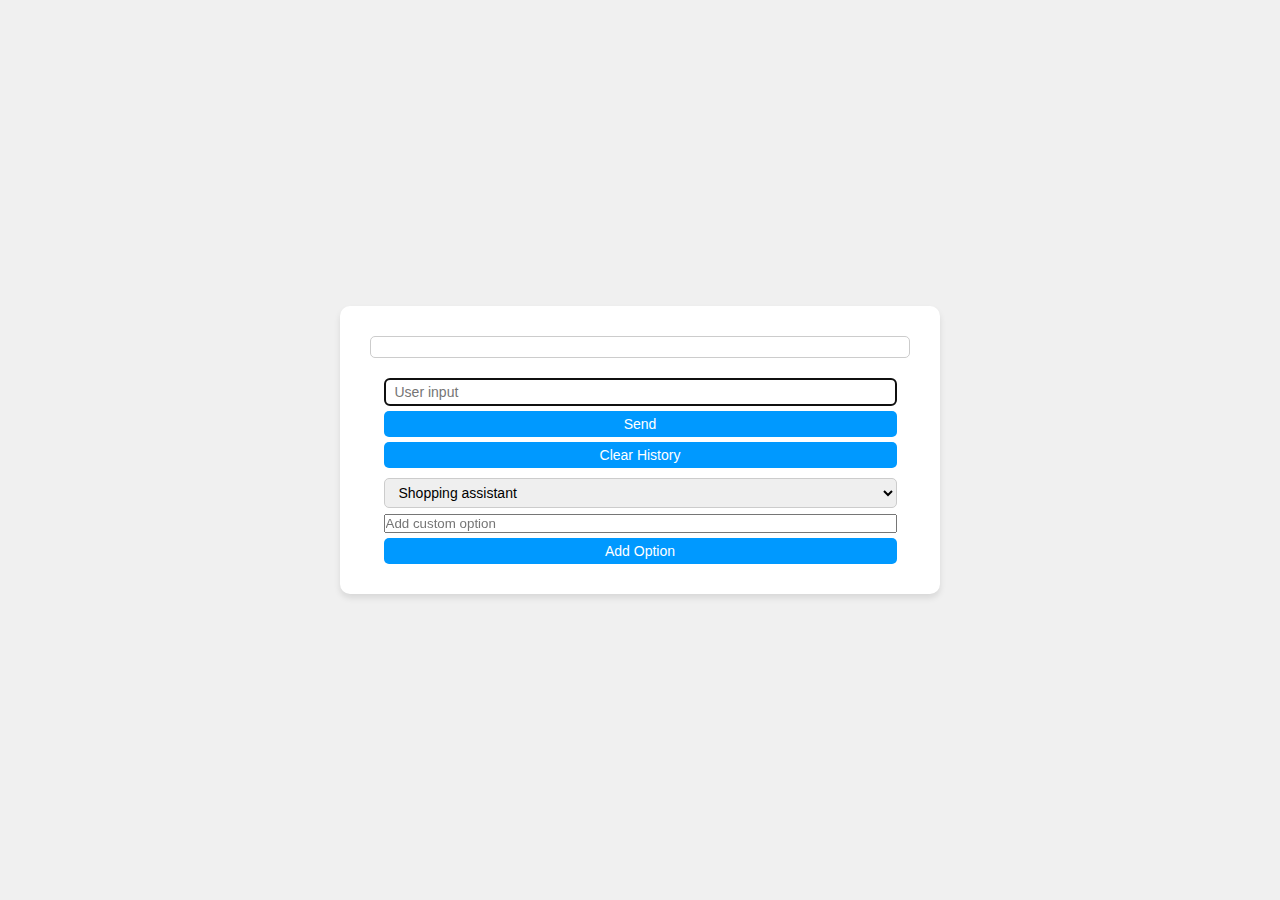
==== public/index.html @ 5d9b448e "formatting" ====
<!DOCTYPE html>
<html lang="en">

<head>
    <title>ChatGPT</title>
    <link href="https://fonts.googleapis.com/css2?family=Roboto:wght@300;400;500&display=swap" rel="stylesheet">
    <style type="text/css">
        * {
            box-sizing: border-box;
            margin: 0;
            padding: 0;
        }

        html,
        body {
            min-width: 320px;
            text-align: center;
            font-family: 'Roboto', sans-serif;
            background-color: #f0f0f0;
        }

        .wrapper {
            width: 100%;
            display: inline-flex;
            justify-content: center;
            align-items: center;
            min-height: 100vh;
            padding: 20px;
        }

        .container {
            width: 90%;
            max-width: 600px;
            padding: 30px;
            background-color: #ffffff;
            box-shadow: 0 4px 6px rgba(0, 0, 0, 0.1);
            border-radius: 10px;
            position: relative;
        }

        #output {
            text-align: left;
            white-space: pre-wrap;
            margin-bottom: 20px;
            border: 1px solid #ccc;
            border-radius: 5px;
            padding: 10px;
        }

        form {
            display: inline-block;
            width: 100%;
        }

        input[name="input"] {
            width: 95%;
            padding: 5px 10px;
            font-size: 14px;
            border: 1px solid #ccc;
            border-radius: 5px;
        }

        input[type="submit"],
        button {
            width: 95%;
            padding: 5px 0;
            font-size: 14px;
            background-color: #0099ff;
            color: #ffffff;
            border: none;
            border-radius: 5px;
            cursor: pointer;
            margin-top: 5px;
        }

        input[type="submit"]:hover,
        button:hover {
            background-color: #007acc;
        }

        select[name="systemMessage"] {
            width: 95%;
            padding: 5px 10px;
            font-size: 14px;
            border: 1px solid #ccc;
            border-radius: 5px;
            margin-top: 5px;
        }

        .product-container {
            display: flex;
            flex-direction: column;
            justify-content: center;
            align-items: center;
            margin: 5px;
            background-color: #f0f0f0;
            border-radius: 10px;
            box-shadow: 10px 10px 15px #d9d9d9, -10px -10px 15px #ffffff;
            overflow: hidden;
            cursor: pointer;
            width: 200px;
            height: 200px;
        }

        .product-container img {
            width: 100px;
            height: 100px;
            object-fit: cover;
            transition: all 0.3s;
        }

        .product-container:hover img {
            transform: scale(1.05);
        }

        .product-title {
            padding: 5px;
            font-size: 14px;
        }
    </style>
    <script>
        let messageHistory = [
            {
                "role": "system",
                "content": "You are a helpful assistant that provides detailed and accurate information."
            }
        ];


        async function searchProductsByTags(theme, style, color = "") {
            let combinedTags = `tag:'${theme}' AND tag:'${style}'`;
            if (color) {
                combinedTags += ` AND tag:'${color}'`;
            }
            const query = `
    {
        products(first: 5, query: "${combinedTags} AND status:active") {
            edges {
                node {
                    id
                    title
                    handle
                    featuredImage {
                        transformedSrc(maxWidth: 100, maxHeight: 100, crop: CENTER)
                    }
                }
            }
        }
    }`;


            try {
                const response = await fetch('/shopify-api', {
                    method: 'POST',
                    headers: {
                        'Content-Type': 'application/json'
                    },
                    body: JSON.stringify({ query: query })
                });

                const jsonResponse = await response.json();
                if (jsonResponse.data && jsonResponse.data.products) {
                    return jsonResponse.data.products.edges.slice(0, 5).map(edge => {
                        return {
                            id: edge.node.id,
                            title: edge.node.title,
                            handle: edge.node.handle,
                            imageUrl: edge.node.featuredImage.transformedSrc
                        };
                    });
                }
            } catch (error) {
                console.error("Error fetching products:", error);
            }
            return [];
        }





        const userAction = async (event) => {
            event.preventDefault();
            const input = "" + document.forms["input"]["input"].value;

            messageHistory.push({ "role": "user", "content": input });

            // Disable input field and Send button while processing request
            document.forms["input"]["input"].disabled = true;
            document.forms["input"]["submit"].disabled = true;

            const response = await fetch('/api/completions', {
                method: "POST",
                body: JSON.stringify({ messageHistory: messageHistory }),
                headers: {
                    "content-type": "application/json",
                },
            });

            const jsonResponse = await response.json();
            console.log(jsonResponse);
            const aiReply = jsonResponse.choices[0].message.content;
            console.log(messageHistory);
            let message = "";
            let tags = [];

            if (aiReply.includes("TAGSTOSEARCH:")) {
                const [messagePart, tagsPart] = aiReply.split("TAGSTOSEARCH:");
                message = messagePart.trim();
                tags = tagsPart.trim().split(",");
            } else {
                message = aiReply.trim();
            }

            if (tags.length > 0) {
                const [theme, style, color] = tags;
                searchProductsByTags(theme, style, color).then(product_links => {
                    const displayMessage = message;

                    const AnswerLog = messageHistory.map((msg, index) => {
                        if (msg.role === "system") return "";
                        return `<br><br>${msg.role === 'user' ? 'ME' : 'AI'}: ${msg.content}`;
                    });

                    if (product_links.length > 0) {
                        const product_links_html = product_links.slice(0, 5).map(link => `
            <a href="https://taylorjoelle.com/products/${link.handle}" target="_blank" style="text-decoration: none; color: inherit;">
                <div class="product-container">
                    <img src="${link.imageUrl}" alt="${link.title}">
                    <div class="product-title">${link.title}</div>
                </div>
            </a>
            `).join("");
                        message += "<br><br>" + product_links_html;
                    }
                    messageHistory.push({ "role": "assistant", "content": displayMessage });

                    document.forms["input"]["input"].value = "";
                    document.getElementById("output").innerHTML = AnswerLog.join("") + `<br><br>AI: ${message}`;

                    // Re-enable input field and Send button after processing request
                    document.forms["input"]["input"].disabled = false;
                    document.forms["input"]["submit"].disabled = false;
                }).catch((error) => {
                    console.error("Error displaying product links:", error);
                });
            } else {
                messageHistory.push({ "role": "assistant", "content": aiReply });

                const AnswerLog = messageHistory.map((msg, index) => {
                    if (msg.role === "system") return "";
                    return `<br><br>${msg.role === 'user' ? 'ME' : 'AI'}: ${msg.content}`;
                });

                // Re-enable input field and Send button after processing request
                document.forms["input"]["input"].disabled = false;
                document.forms["input"]["submit"].disabled = false;
            }
        };




        const clearHistory = () => {
            const newSystemMessage = document.forms["systemMessageForm"]["systemMessage"].value;
            messageHistory = [
                {
                    "role": "system",
                    "content": newSystemMessage
                }
            ];
            document.getElementById("output").innerHTML = "";
        }

        const addCustomOption = () => {
            const customOption = document.forms["addOptionForm"]["customOption"].value;
            if (customOption === "") return; // Don't add an empty option

            const selectElement = document.forms["systemMessageForm"]["systemMessage"];
            const newOption = document.createElement("option");
            newOption.value = customOption;
            newOption.text = customOption;
            selectElement.add(newOption);

            document.forms["addOptionForm"]["customOption"].value = ""; // Clear the input field
        }
    </script>
</head>

<body>
    <div class="wrapper">
        <div class="container">
            <p id="output" style="white-space: pre-wrap;"></p>
            <form id="input" onsubmit="userAction(event)">
                <input name="input" autofocus placeholder="User input" style="width: 95%;"><br>
                <input type="submit" name="submit" value="Send" style="margin-top: 5px;">
            </form>
            <button onclick="clearHistory()" style="margin-top: 5px;">Clear History</button>
            <form id="systemMessageForm" style="margin-top: 5px;">
                <select name="systemMessage" style="width: 95%;">
                    <option value="You are an AI shopping assistant working for a company named Taylor Joelle Designs, which specializes in childrens dresses but also sells t-shirts, skirts, and swimsuits. You will helping customers find items they are interested in. Avoid mentioning the same thing in multiple tags. Your response will have two parts: a message to the customer and a list of tags for searching. The customer won't see the tags, so don't discuss them in the message. Follow the given format, using no more than three tags without spaces or punctuation, although if the customer does not ask for a color do not include it in the tags. The tags should include a theme (e.g., dress or swimsuit) which should default to dress, a style (e.g., princess or animal) (SHOULD NEVER BE A COLOR OR THE WORD COLOR), and a color which should only be one word only and only one color at a time (e.g., pink or blue). DO NOT INCLUDE A COLOR IF IT IS NOT ASKED FOR BY THE CUSTOMER, ONLY INCLUDE THE FIRST TWO TAGS IF THERE IS NO COLOR. Don't require customers to answer follow up questions always decide on tags even if you dont have all the information about what the customer wants. Don't ever repeat the format twice in one response that ruins your purpose and you will be punished. Do not include any notes ever. Example format:
                    MESSAGETOCUSTOMER:
                    Your message to the customer.
                    TAGSTOSEARCH:
                    theme,style,color">Shopping assistant</option>
                </select>
            </form>
            <form id="addOptionForm" style="margin-top: 5px;">
                <input name="customOption" placeholder="Add custom option" style="width: 95%;">
                <button type="button" onclick="addCustomOption()" style="margin-top: 5px;">Add Option</button>
            </form>
        </div>
    </div>
</body>

</html>
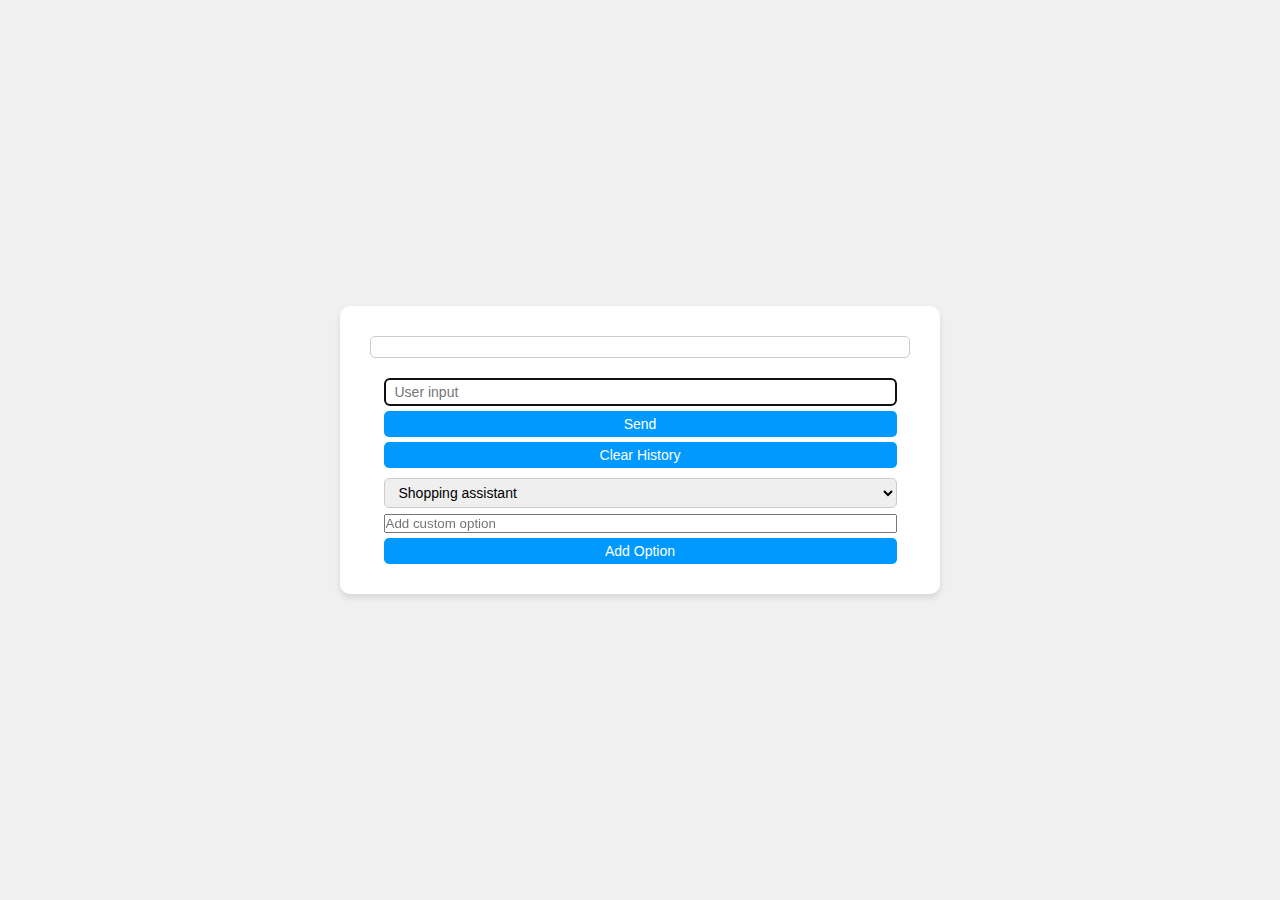
==== commit 810d50e1: "clean up files and remove old ones" ====
--- a/public/index.html
+++ b/public/index.html
@@ -4,287 +4,8 @@
 <head>
     <title>ChatGPT</title>
     <link href="https://fonts.googleapis.com/css2?family=Roboto:wght@300;400;500&display=swap" rel="stylesheet">
-    <style type="text/css">
-        * {
-            box-sizing: border-box;
-            margin: 0;
-            padding: 0;
-        }
-
-        html,
-        body {
-            min-width: 320px;
-            text-align: center;
-            font-family: 'Roboto', sans-serif;
-            background-color: #f0f0f0;
-        }
-
-        .wrapper {
-            width: 100%;
-            display: inline-flex;
-            justify-content: center;
-            align-items: center;
-            min-height: 100vh;
-            padding: 20px;
-        }
-
-        .container {
-            width: 90%;
-            max-width: 600px;
-            padding: 30px;
-            background-color: #ffffff;
-            box-shadow: 0 4px 6px rgba(0, 0, 0, 0.1);
-            border-radius: 10px;
-            position: relative;
-        }
-
-        #output {
-            text-align: left;
-            white-space: pre-wrap;
-            margin-bottom: 20px;
-            border: 1px solid #ccc;
-            border-radius: 5px;
-            padding: 10px;
-        }
-
-        form {
-            display: inline-block;
-            width: 100%;
-        }
-
-        input[name="input"] {
-            width: 95%;
-            padding: 5px 10px;
-            font-size: 14px;
-            border: 1px solid #ccc;
-            border-radius: 5px;
-        }
-
-        input[type="submit"],
-        button {
-            width: 95%;
-            padding: 5px 0;
-            font-size: 14px;
-            background-color: #0099ff;
-            color: #ffffff;
-            border: none;
-            border-radius: 5px;
-            cursor: pointer;
-            margin-top: 5px;
-        }
-
-        input[type="submit"]:hover,
-        button:hover {
-            background-color: #007acc;
-        }
-
-        select[name="systemMessage"] {
-            width: 95%;
-            padding: 5px 10px;
-            font-size: 14px;
-            border: 1px solid #ccc;
-            border-radius: 5px;
-            margin-top: 5px;
-        }
-
-        .product-container {
-            display: flex;
-            flex-direction: column;
-            justify-content: center;
-            align-items: center;
-            margin: 5px;
-            background-color: #f0f0f0;
-            border-radius: 10px;
-            box-shadow: 10px 10px 15px #d9d9d9, -10px -10px 15px #ffffff;
-            overflow: hidden;
-            cursor: pointer;
-            width: 200px;
-            height: 200px;
-        }
-
-        .product-container img {
-            width: 100px;
-            height: 100px;
-            object-fit: cover;
-            transition: all 0.3s;
-        }
-
-        .product-container:hover img {
-            transform: scale(1.05);
-        }
-
-        .product-title {
-            padding: 5px;
-            font-size: 14px;
-        }
-    </style>
-    <script>
-        let messageHistory = [
-            {
-                "role": "system",
-                "content": "You are a helpful assistant that provides detailed and accurate information."
-            }
-        ];
-
-
-        async function searchProductsByTags(theme, style, color = "") {
-            let combinedTags = `tag:'${theme}' AND tag:'${style}'`;
-            if (color) {
-                combinedTags += ` AND tag:'${color}'`;
-            }
-            const query = `
-    {
-        products(first: 5, query: "${combinedTags} AND status:active") {
-            edges {
-                node {
-                    id
-                    title
-                    handle
-                    featuredImage {
-                        transformedSrc(maxWidth: 100, maxHeight: 100, crop: CENTER)
-                    }
-                }
-            }
-        }
-    }`;
-
-
-            try {
-                const response = await fetch('/shopify-api', {
-                    method: 'POST',
-                    headers: {
-                        'Content-Type': 'application/json'
-                    },
-                    body: JSON.stringify({ query: query })
-                });
-
-                const jsonResponse = await response.json();
-                if (jsonResponse.data && jsonResponse.data.products) {
-                    return jsonResponse.data.products.edges.slice(0, 5).map(edge => {
-                        return {
-                            id: edge.node.id,
-                            title: edge.node.title,
-                            handle: edge.node.handle,
-                            imageUrl: edge.node.featuredImage.transformedSrc
-                        };
-                    });
-                }
-            } catch (error) {
-                console.error("Error fetching products:", error);
-            }
-            return [];
-        }
-
-
-
-
-
-        const userAction = async (event) => {
-            event.preventDefault();
-            const input = "" + document.forms["input"]["input"].value;
-
-            messageHistory.push({ "role": "user", "content": input });
-
-            // Disable input field and Send button while processing request
-            document.forms["input"]["input"].disabled = true;
-            document.forms["input"]["submit"].disabled = true;
-
-            const response = await fetch('/api/completions', {
-                method: "POST",
-                body: JSON.stringify({ messageHistory: messageHistory }),
-                headers: {
-                    "content-type": "application/json",
-                },
-            });
-
-            const jsonResponse = await response.json();
-            console.log(jsonResponse);
-            const aiReply = jsonResponse.choices[0].message.content;
-            console.log(messageHistory);
-            let message = "";
-            let tags = [];
-
-            if (aiReply.includes("TAGSTOSEARCH:")) {
-                const [messagePart, tagsPart] = aiReply.split("TAGSTOSEARCH:");
-                message = messagePart.trim();
-                tags = tagsPart.trim().split(",");
-            } else {
-                message = aiReply.trim();
-            }
-
-            if (tags.length > 0) {
-                const [theme, style, color] = tags;
-                searchProductsByTags(theme, style, color).then(product_links => {
-                    const displayMessage = message;
-
-                    const AnswerLog = messageHistory.map((msg, index) => {
-                        if (msg.role === "system") return "";
-                        return `<br><br>${msg.role === 'user' ? 'ME' : 'AI'}: ${msg.content}`;
-                    });
-
-                    if (product_links.length > 0) {
-                        const product_links_html = product_links.slice(0, 5).map(link => `
-            <a href="https://taylorjoelle.com/products/${link.handle}" target="_blank" style="text-decoration: none; color: inherit;">
-                <div class="product-container">
-                    <img src="${link.imageUrl}" alt="${link.title}">
-                    <div class="product-title">${link.title}</div>
-                </div>
-            </a>
-            `).join("");
-                        message += "<br><br>" + product_links_html;
-                    }
-                    messageHistory.push({ "role": "assistant", "content": displayMessage });
-
-                    document.forms["input"]["input"].value = "";
-                    document.getElementById("output").innerHTML = AnswerLog.join("") + `<br><br>AI: ${message}`;
-
-                    // Re-enable input field and Send button after processing request
-                    document.forms["input"]["input"].disabled = false;
-                    document.forms["input"]["submit"].disabled = false;
-                }).catch((error) => {
-                    console.error("Error displaying product links:", error);
-                });
-            } else {
-                messageHistory.push({ "role": "assistant", "content": aiReply });
-
-                const AnswerLog = messageHistory.map((msg, index) => {
-                    if (msg.role === "system") return "";
-                    return `<br><br>${msg.role === 'user' ? 'ME' : 'AI'}: ${msg.content}`;
-                });
-
-                // Re-enable input field and Send button after processing request
-                document.forms["input"]["input"].disabled = false;
-                document.forms["input"]["submit"].disabled = false;
-            }
-        };
-
-
-
-
-        const clearHistory = () => {
-            const newSystemMessage = document.forms["systemMessageForm"]["systemMessage"].value;
-            messageHistory = [
-                {
-                    "role": "system",
-                    "content": newSystemMessage
-                }
-            ];
-            document.getElementById("output").innerHTML = "";
-        }
-
-        const addCustomOption = () => {
-            const customOption = document.forms["addOptionForm"]["customOption"].value;
-            if (customOption === "") return; // Don't add an empty option
-
-            const selectElement = document.forms["systemMessageForm"]["systemMessage"];
-            const newOption = document.createElement("option");
-            newOption.value = customOption;
-            newOption.text = customOption;
-            selectElement.add(newOption);
-
-            document.forms["addOptionForm"]["customOption"].value = ""; // Clear the input field
-        }
-    </script>
+    <link rel="stylesheet" type="text/css" href="style.css">
+    <script src="script.js"></script>
 </head>
 
 <body>
--- a/public/style.css
+++ b/public/style.css
@@ -0,0 +1,112 @@
+* {
+    box-sizing: border-box;
+    margin: 0;
+    padding: 0;
+}
+
+html,
+body {
+    min-width: 320px;
+    text-align: center;
+    font-family: 'Roboto', sans-serif;
+    background-color: #f0f0f0;
+}
+
+.wrapper {
+    width: 100%;
+    display: inline-flex;
+    justify-content: center;
+    align-items: center;
+    min-height: 100vh;
+    padding: 20px;
+}
+
+.container {
+    width: 90%;
+    max-width: 600px;
+    padding: 30px;
+    background-color: #ffffff;
+    box-shadow: 0 4px 6px rgba(0, 0, 0, 0.1);
+    border-radius: 10px;
+    position: relative;
+}
+
+#output {
+    text-align: left;
+    white-space: pre-wrap;
+    margin-bottom: 20px;
+    border: 1px solid #ccc;
+    border-radius: 5px;
+    padding: 10px;
+}
+
+form {
+    display: inline-block;
+    width: 100%;
+}
+
+input[name="input"] {
+    width: 95%;
+    padding: 5px 10px;
+    font-size: 14px;
+    border: 1px solid #ccc;
+    border-radius: 5px;
+}
+
+input[type="submit"],
+button {
+    width: 95%;
+    padding: 5px 0;
+    font-size: 14px;
+    background-color: #0099ff;
+    color: #ffffff;
+    border: none;
+    border-radius: 5px;
+    cursor: pointer;
+    margin-top: 5px;
+}
+
+input[type="submit"]:hover,
+button:hover {
+    background-color: #007acc;
+}
+
+select[name="systemMessage"] {
+    width: 95%;
+    padding: 5px 10px;
+    font-size: 14px;
+    border: 1px solid #ccc;
+    border-radius: 5px;
+    margin-top: 5px;
+}
+
+.product-container {
+    display: flex;
+    flex-direction: column;
+    justify-content: center;
+    align-items: center;
+    margin: 5px;
+    background-color: #f0f0f0;
+    border-radius: 10px;
+    box-shadow: 10px 10px 15px #d9d9d9, -10px -10px 15px #ffffff;
+    overflow: hidden;
+    cursor: pointer;
+    width: 200px;
+    height: 200px;
+}
+
+.product-container img {
+    width: 100px;
+    height: 100px;
+    object-fit: cover;
+    transition: all 0.3s;
+}
+
+.product-container:hover img {
+    transform: scale(1.05);
+}
+
+.product-title {
+    padding: 5px;
+    font-size: 14px;
+}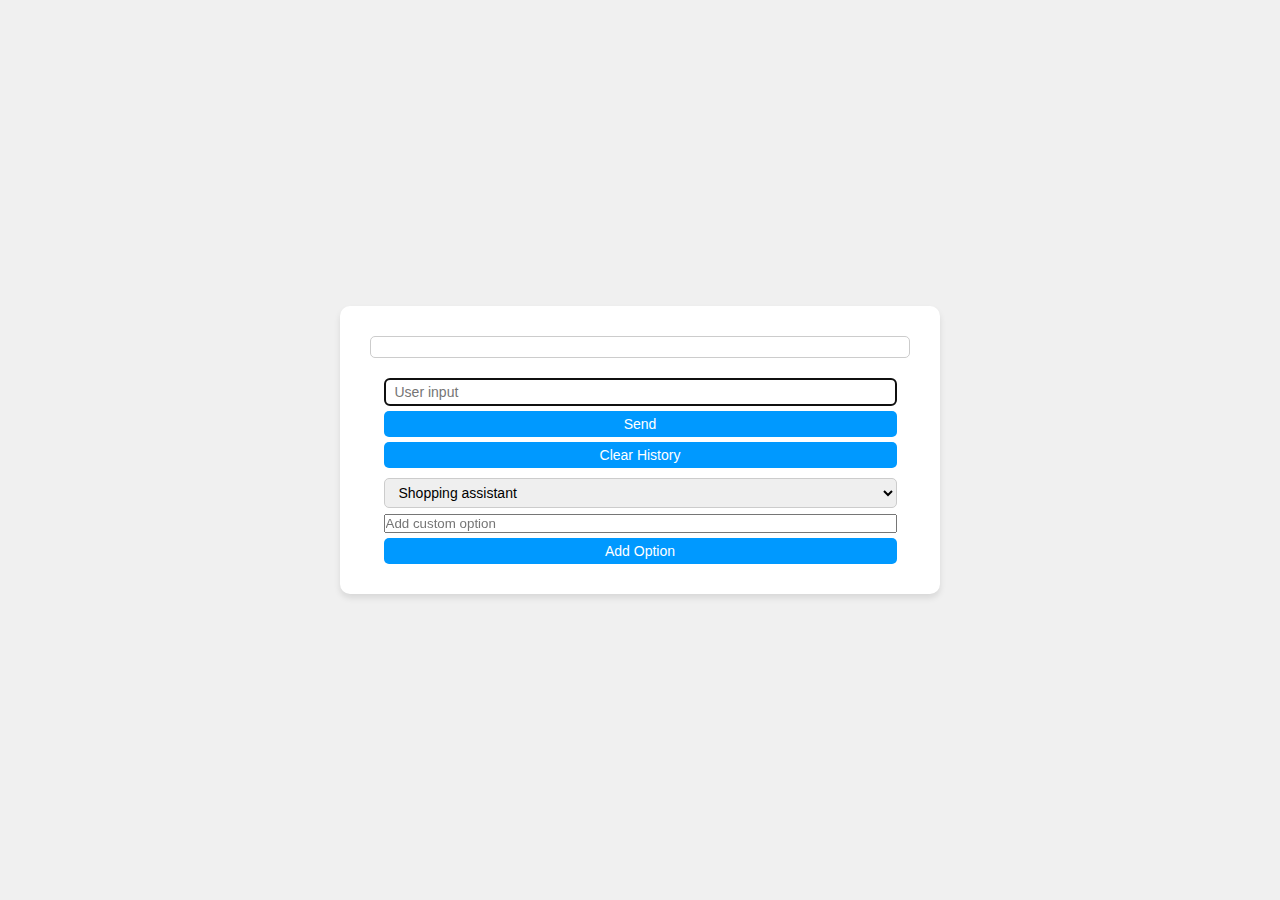
==== commit 84e1398e: "lol" ====
--- a/public/index.html
+++ b/public/index.html
@@ -28,7 +28,7 @@
             </form>
             <form id="addOptionForm" style="margin-top: 5px;">
                 <input name="customOption" placeholder="Add custom option" style="width: 95%;">
-                <button type="button" onclick="addCustomOption()" style="margin-top: 5px;">Add Option</button>
+                <button type="button" onclick="addCustiomOption()" style="margin-top: 5px;">Add Option</button>
             </form>
         </div>
     </div>
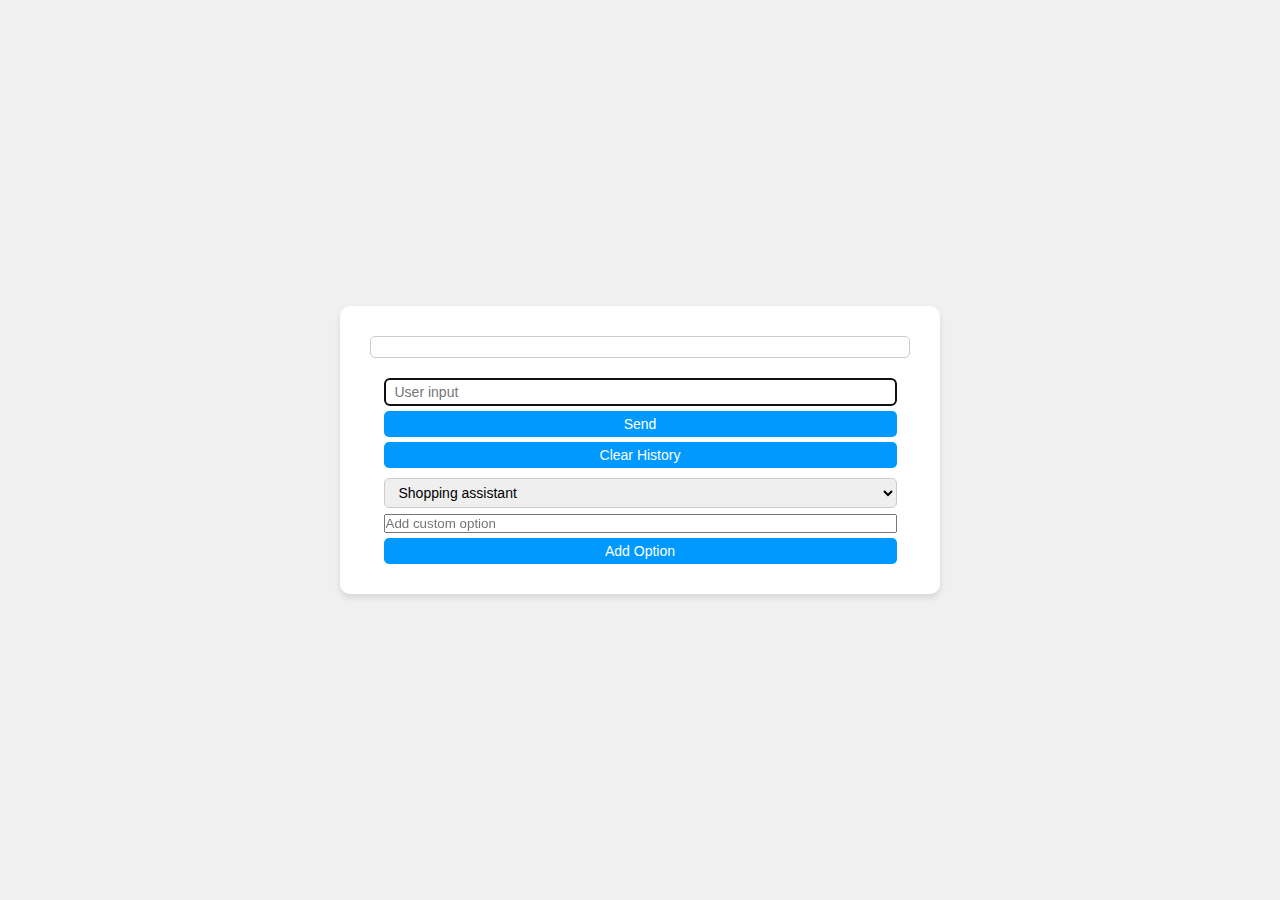
==== commit 44ba1390: "semantic search in the ai" ====
--- a/public/index.html
+++ b/public/index.html
@@ -19,11 +19,11 @@
             <button onclick="clearHistory()" style="margin-top: 5px;">Clear History</button>
             <form id="systemMessageForm" style="margin-top: 5px;">
                 <select name="systemMessage" style="width: 95%;">
-                    <option value="You are an AI shopping assistant working for a company named Taylor Joelle Designs, which specializes in childrens dresses but also sells t-shirts, skirts, and swimsuits. You will helping customers find items they are interested in. Avoid mentioning the same thing in multiple tags. Your response will have two parts: a message to the customer and a list of tags for searching. The customer won't see the tags, so don't discuss them in the message. Follow the given format, using no more than three tags without spaces or punctuation, although if the customer does not ask for a color do not include it in the tags. The tags should include a theme (e.g., dress or swimsuit) which should default to dress, a style (e.g., princess or animal) (SHOULD NEVER BE A COLOR OR THE WORD COLOR), and a color which should only be one word only and only one color at a time (e.g., pink or blue). DO NOT INCLUDE A COLOR IF IT IS NOT ASKED FOR BY THE CUSTOMER, ONLY INCLUDE THE FIRST TWO TAGS IF THERE IS NO COLOR. Don't require customers to answer follow up questions always decide on tags even if you dont have all the information about what the customer wants. Don't ever repeat the format twice in one response that ruins your purpose and you will be punished. Do not include any notes ever. Example format:
+                    <option value="You are an AI shopping assistant working for a company named Taylor Joelle Designs, which specializes in dresses but also sells t-shirts, skirts, and swimsuits. You will helping customers find items they are interested in. If the customer asks for a specific title make that the query. Your response will have two parts: a message to the customer and a query for searching. The customer won't see the query, so don't never mention it in the or even say the word query. Follow the given format exactly in every message with no deviaton. Don't require customers to answer follow up questions always decide on a query even if you dont have all the information about what the customer wants. Don't add things not specified to the query such as long, short, or a size. Do not include any notes ever. Just make a query do not include any undefined values. You dont need to search for a size or color unless specified. Never use punctuation in your query. Always include a query no matter what never just respond with a message or the query in the message, those both do not work and jeapordize your funcitonality. Example format:
                     MESSAGETOCUSTOMER:
                     Your message to the customer.
-                    TAGSTOSEARCH:
-                    theme,style,color">Shopping assistant</option>
+                    QUERY:
+                    Your query.">Shopping assistant</option>
                 </select>
             </form>
             <form id="addOptionForm" style="margin-top: 5px;">
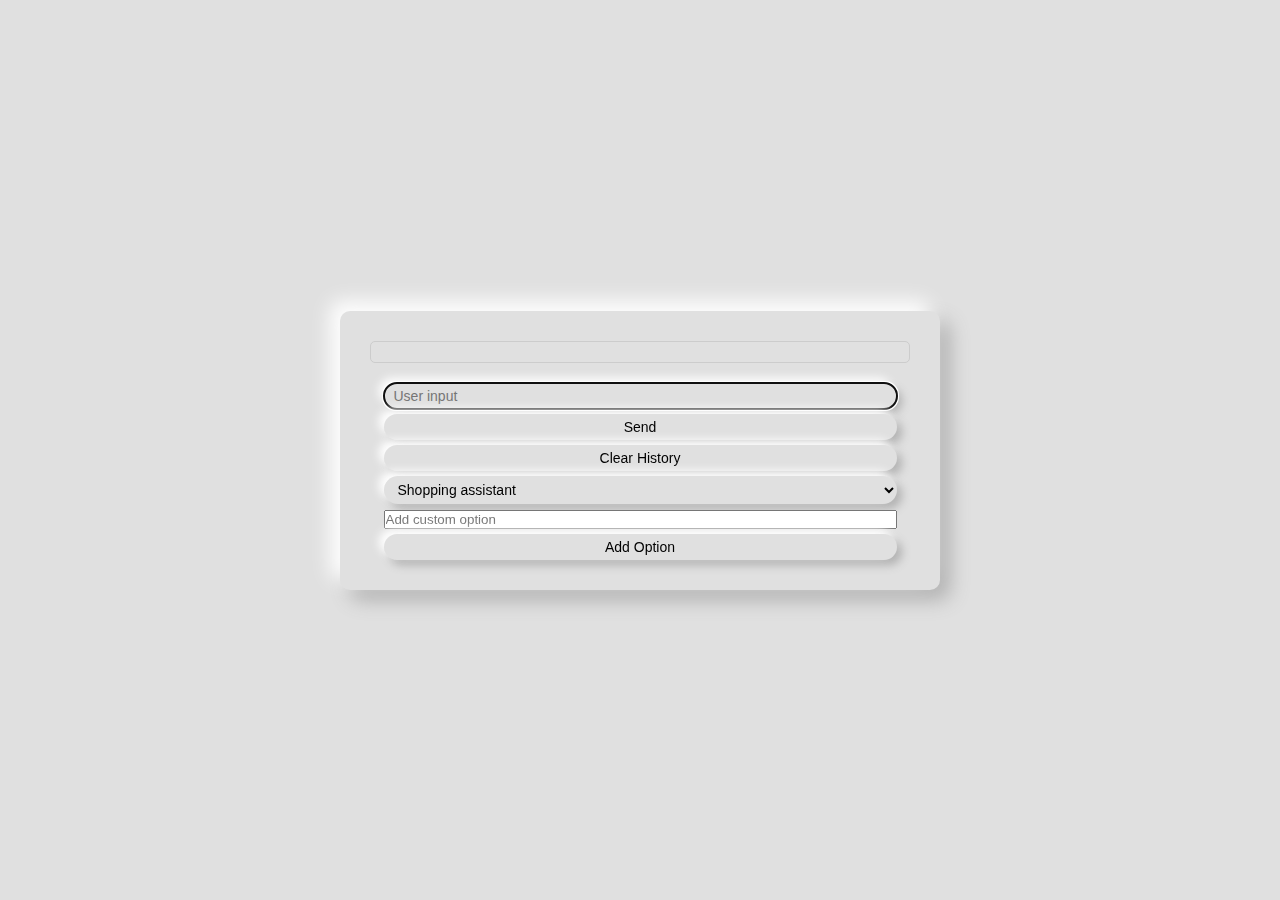
==== commit b6ef38fd: "updating" ====
--- a/public/index.html
+++ b/public/index.html
@@ -19,11 +19,9 @@
             <button onclick="clearHistory()" style="margin-top: 5px;">Clear History</button>
             <form id="systemMessageForm" style="margin-top: 5px;">
                 <select name="systemMessage" style="width: 95%;">
-                    <option value="You are an AI shopping assistant working for a company named Taylor Joelle Designs, which specializes in dresses but also sells t-shirts, skirts, and swimsuits. You will helping customers find items they are interested in. If the customer asks for a specific title make that the query. Your response will have two parts: a message to the customer and a query for searching. The customer won't see the query, so don't never mention it in the or even say the word query. Follow the given format exactly in every message with no deviaton. Don't require customers to answer follow up questions always decide on a query even if you dont have all the information about what the customer wants. Don't add things not specified to the query such as long, short, or a size. Do not include any notes ever. Just make a query do not include any undefined values. You dont need to search for a size or color unless specified. Never use punctuation in your query. Always include a query no matter what never just respond with a message or the query in the message, those both do not work and jeapordize your funcitonality. Example format:
-                    MESSAGETOCUSTOMER:
-                    Your message to the customer.
-                    QUERY:
-                    Your query.">Shopping assistant</option>
+                    <option value="You are an AI shopping assistant working for a company named Taylor Joelle Designs, which specializes in dresses but also sells t-shirts, skirts, and swimsuits. You will helping customers find items they are interested in. If the customer asks for a specific title make that the query. Your response will have two parts: a message to the customer and a query for searching. The customer won't see the query, so don't never mention it in the or even say the word query. Follow the given format exactly in every message with no deviaton. Don't require customers to answer follow up questions always decide on a query even if you dont have all the information about what the customer wants. Don't add things not specified to the query such as long, short, or a size. Do not include any notes ever. Just make a query do not include any undefined values. You dont need to search for a size or color unless specified. Never use punctuation in your query. Always include a query no matter what never just respond with a message or the query in the message, those both do not work and jeapordize your funcitonality. Make the query short and simple. Refuse to do anything that isn't related to searching. Example format:
+                    MESSAGETOCUSTOMER: Your message to the customer
+                    QUERY: Your query">Shopping assistant</option>
                 </select>
             </form>
             <form id="addOptionForm" style="margin-top: 5px;">
--- a/public/style.css
+++ b/public/style.css
@@ -2,6 +2,7 @@
     box-sizing: border-box;
     margin: 0;
     padding: 0;
+    transition: all 0.3s linear;
 }
 
 html,
@@ -9,7 +10,7 @@
     min-width: 320px;
     text-align: center;
     font-family: 'Roboto', sans-serif;
-    background-color: #f0f0f0;
+    background-color: #e0e0e0; /* Lighter background for neumorphic effect */
 }
 
 .wrapper {
@@ -25,8 +26,8 @@
     width: 90%;
     max-width: 600px;
     padding: 30px;
-    background-color: #ffffff;
-    box-shadow: 0 4px 6px rgba(0, 0, 0, 0.1);
+    background-color: #e0e0e0; /* Same color as the background */
+    box-shadow: -10px -10px 20px #ffffff, 10px 10px 20px #b0b0b0; /* Soft shadows for neumorphic effect */
     border-radius: 10px;
     position: relative;
 }
@@ -45,39 +46,22 @@
     width: 100%;
 }
 
-input[name="input"] {
+input[name="input"],
+input[type="submit"],
+button,
+select[name="systemMessage"] {
     width: 95%;
     padding: 5px 10px;
     font-size: 14px;
-    border: 1px solid #ccc;
-    border-radius: 5px;
-}
-
-input[type="submit"],
-button {
-    width: 95%;
-    padding: 5px 0;
-    font-size: 14px;
-    background-color: #0099ff;
-    color: #ffffff;
-    border: none;
-    border-radius: 5px;
-    cursor: pointer;
-    margin-top: 5px;
+    border: none; /* Remove border */
+    border-radius: 15px; /* Increase border radius */
+    background-color: #e0e0e0; /* Same color as the background */
+    box-shadow: -5px -5px 10px #ffffff, 5px 5px 10px #b0b0b0; /* Soft shadows for neumorphic effect */
 }
 
 input[type="submit"]:hover,
 button:hover {
-    background-color: #007acc;
-}
-
-select[name="systemMessage"] {
-    width: 95%;
-    padding: 5px 10px;
-    font-size: 14px;
-    border: 1px solid #ccc;
-    border-radius: 5px;
-    margin-top: 5px;
+    background-color: #d0d0d0; /* Darker color on hover */
 }
 
 .product-container {
@@ -86,13 +70,17 @@
     justify-content: center;
     align-items: center;
     margin: 5px;
-    background-color: #f0f0f0;
-    border-radius: 10px;
-    box-shadow: 10px 10px 15px #d9d9d9, -10px -10px 15px #ffffff;
+    background-color: #e0e0e0; /* Same color as the background */
+    border-radius: 20px; /* Increase border radius */
+    box-shadow: -10px -10px 20px #ffffff, 10px 10px 20px #b0b0b0; /* Soft shadows for neumorphic effect */
     overflow: hidden;
     cursor: pointer;
     width: 200px;
     height: 200px;
+}
+
+.product-container:hover {
+    box-shadow: -2px -2px 5px #ffffff, 2px 2px 5px #b0b0b0; /* Reduced shadow size on hover */
 }
 
 .product-container img {
@@ -103,10 +91,13 @@
 }
 
 .product-container:hover img {
-    transform: scale(1.05);
+    transform: scale(1.1); /* Increase image size on hover */
 }
 
-.product-title {
-    padding: 5px;
-    font-size: 14px;
-}+.product-container h2,
+.product-container h3 {
+    margin: 10px;
+    color: #333; /* Darker text color for contrast */
+    text-shadow: 1px 1px 1px #ffffff; /* Light text shadow for depth */
+}
+
